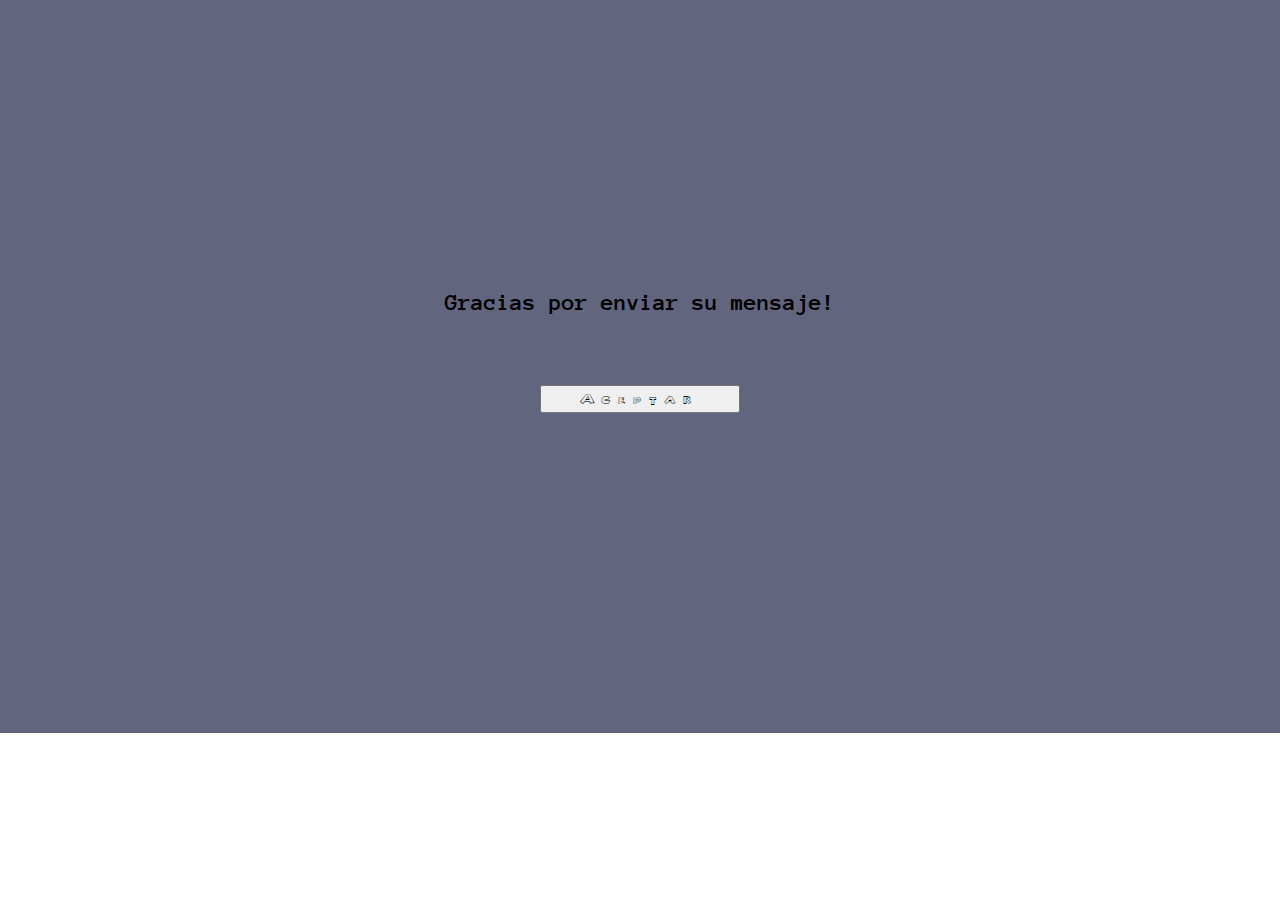
==== confirmacionFormulario.html @ 5d932861 "Agregador de pagina confirmacion de formulario" ====
<!DOCTYPE html>
<html lang="es">
<head>
    <meta charset="UTF-8">
    <meta name="viewport" content="width=device-width, initial-scale=1.0">
    <title>Gracias por enviar su mensaje!</title>
    <link rel="stylesheet" href="estilos.css">
</head>
<body>
    <main>
        <section id="confirmacionFormulario">
            <h2>Gracias por enviar su mensaje!</h2>
            <button onclick="location.href='index.html';">Aceptar</button>
        </section>
    </main>
</body>
</html>
---- estilos.css ----
@font-face {
    font-family: 'AnonymousProRegular';
    src: url('fuente/Anonymous_Pro/AnonymousPro-Regular.ttf') format('truetype');
}
@font-face {
    font-family: 'AnonymousProBold';
    src: url('fuente/Anonymous_Pro/AnonymousPro-Bold.ttf') format('truetype');
}
@font-face {
    font-family: 'SuperMario256';
    src: url('fuente/chlorinap/CHLORINP.TTF') format('truetype');
}

@keyframes titileo {
    0% {opacity: 1;}
    50% {opacity: 0;}
    100% {opacity: 1;}
  }
  
  .titileo {
    color: gold;
    animation: titileo 2s infinite;
  }
  
/*CUANDO ES MENOR A 750px*/

@media only screen and (max-width: 750px) {

    header {
        display: flex;
        justify-content: right;
        align-items: center;
        padding: 5px 10px;
        background-color: #002b62;
    }
    

    header li a {
        display: block;
        color: white;
        font-size: 14.5px;
        font-family: AnonymousProRegular, sans-serif;
        text-align: center;
        padding: 3.5px 4px;
        text-decoration: none;
    }

    /*Estilos de Seccion SOBRE MI*/
    #sobre_mi{
        justify-content: center;
        background-color: #62657E;
        text-align: center;  
        padding: 50px; 
    }
    #sobre_mi p {
        
        text-align: justify;
        width: 100%;
        margin: auto;
        line-height: 2.0;
    }

    /*Estilos de Seccion Educacion*/
    #educacion{
        justify-content: center;
        text-align: center;
        padding: 30px 0px;
        background-color: #002b62;
    }

    #educacion li {
        justify-content: stretch;
        text-align: left;
        width: 100%;
        margin: auto;
        line-height: 3.0;
        color: rgb(126, 141, 154);
    }

    #educacion p {
        font-size: small;
        text-align: left;
    
        color: #b6bbf0;
    }

    /*Estilos de Seccion Proyectos*/
    #proyectos{
        justify-content: center;
        text-align: center;
        padding: 10px;
        background-color: #62657E;
    }

     /*Estilos de Seccion Proyecto*/
     #contacto h2{
        font-family: SuperMario256, sans-serif;
        letter-spacing: 10px;
        margin-top: 50px;
        margin-bottom: 50px;
    }


    #contacto{
        justify-content: center;
        text-align: center;
        padding: 5px;
        background-color: #002b62;
        color: #62657E;
    }

    #contenedorFormulario{
        justify-content: center;
        text-align: center;
        width: 80%;
        margin: auto;
        border: 3px solid #62657E;
        border-radius: 20px;
        padding-top: 20px;
        padding-left: 30px;
        padding-right: 30px;
        padding-bottom: 20px;
    }

    /*Estilos de Seccion Footer*/
    #footer{
        justify-content: center;
        text-align: center;
        padding: 30px;
        background-color: #62657E;
    }

    #confirmacionFormulario{
        justify-content: center;
        background-color: #62657E;
        text-align: center;  
        
        padding: 250px 100px; 
    }

    #confirmacionFormulario button {       
        text-align: center;
        font-family: SuperMario256, sans-serif;
        letter-spacing: 10px;
        width: 150px;
        padding: 5px;
        margin: 50px 0px;
    }
}

/*CUANDO ES MAYOR A 750px*/

@media only screen and (min-width: 750px) {

    header {
        display: flex;
        justify-content: right;
        align-items: center;
        padding: 5px 25px;
        background-color: #002b62;
    }
    

    header li a {
        display: block;
        color: white;
        font-family: AnonymousProRegular, sans-serif;
        text-align: center;
        padding: 14px 16px;
        text-decoration: none;
    }

    /*Estilos de Seccion SOBRE MI*/
    #sobre_mi{
        justify-content: center;
        background-color: #62657E;
        text-align: center;  
        padding: 150px; 
    }
    #sobre_mi p {
        
        text-align: justify;
        width: 500px;
        margin: auto;
        line-height: 2.0;
    }

    /*Estilos sobre Educacion*/
    #educacion{
        justify-content: center;
        text-align: center;
        padding: 150px;
        background-color: #002b62;
    }

    #educacion li {
        justify-content: stretch;
        text-align: left;
        width: 600px;
        margin: auto;
        line-height: 3.0;
        color: rgb(126, 141, 154);
    }

    #educacion p {
        width: 650px;
        margin: auto;
        font-size: small;
        text-align: left;
        margin-left: 25%;
        color: #b6bbf0;
    }

    /*Estilos de Seccion Proyecto*/
    #proyectos{
        justify-content: center;
        text-align: center;
        padding: 150px;
        background-color: #62657E;
    }

    /*Estilos de Seccion Proyecto*/
    #contacto h2{
        font-family: SuperMario256, sans-serif;
        letter-spacing: 10px;
        margin-bottom: 50px;
    }

    #contacto{
        justify-content: center;
        text-align: center;
        padding: 150px;
        background-color: #002b62;
        color: #62657E;
    }

    #contenedorFormulario{
        justify-content: center;
        text-align: center;
        width: 40%;
        margin: auto;
        border: 3px solid #62657E;
        border-radius: 20px;
        padding-top: 20px;
        padding-left: 50px;
        padding-right: 50px;
        padding-bottom: 20px;
    }

    /*Estilos de Seccion Footer*/
    #footer{
        justify-content: center;
        text-align: center;
        padding: 150px;
        background-color: #62657E;
    }

    #confirmacionFormulario{
        justify-content: center;
        background-color: #62657E;
        text-align: center;  
        padding: 270px; 
    }

    #confirmacionFormulario button {       
        text-align: center;
        font-family: SuperMario256, sans-serif;
        letter-spacing: 10px;
        width: 200px;
        padding: 5px;
        margin: 50px 0px;
    }
}

body{
    /*background-color: #002b62;*/
    font-family: AnonymousProBold;
    margin: 0;

}
/*Estilos boton Arriba*/
#botonArriba {
    display: none; 
    position: fixed; 
    bottom: 20px; 
    right: 30px; 
    z-index: 99; 
    border: none;
    outline: none; 
    background-color: rgb(13, 100, 122);
    color: white; 
    cursor: pointer; 
    padding: 15px; 
    border-radius: 50px;
  }
  
  #botonArriba:hover {
    background-color: #555; 
  }

/*Estilos de cabezera - Menu de navegacion*/

header ul {
    list-style-type: none;
    margin: 0;
    padding: 0;
    overflow: hidden;
}

header li {
    float: left;
    margin-left: 5px;
}



header li a:hover {
    background-color: #07122e;
}

/*Estilos del Banner*/
#banner{
    width: auto;
    display: flex;
    justify-content: center;
    background-color: #050c21;
    padding-bottom: 50px;
}
#banner img{
    width: 75%;
    margin: auto;
}


/*Estilos de Seccion SOBRE MI*/

#sobre_mi img {
    width: 200px;
    height: 200px;
    margin: auto;
    justify-content:stretch;
    border-radius: 100px;
    box-shadow: -3px 5px 50px 4px rgba(122, 190, 230, 0.75);
    -webkit-box-shadow: -3px 5px 50px 4px rgba(122, 190, 230, 0.75);
    -moz-box-shadow: -3px 5px 50px 4px rgba(122, 190, 230, 0.75);
}

#sobre_mi h2 {
    font-size: 30px;
    font-family: SuperMario256, sans-serif;
    letter-spacing: 10px;
    margin-bottom: 20px; 
}

/*Estilos de Seccion Educacion*/

#educacion h2{
    margin-bottom: 20px;
    font-family: SuperMario256, sans-serif;
    letter-spacing: 10px;
    color: #b6bbf0;
}

#contenedorLenguajes{
    display:flex;
    justify-content: center;
    flex-wrap: wrap;
}

#contenedorLenguajes div{
    width: 50px;
    height: 50px;
    
    margin: 20px;

}
#contenedorLenguajes img{
    width: 90%;
    height: 90%; 
}


/*Estilos sobre Proyectos*/


#proyectos h2{
    font-family: SuperMario256, sans-serif;
    letter-spacing: 10px;
}

#contenedorProyectos{
    display:flex;
    justify-content: center;
    flex-wrap: wrap;
}

#contenedorProyectos div{
    width: 300px;
    height: 200px;
    /*background-color: aliceblue;*/
    margin: 20px;

}

#contenedorProyectos img{
    width: 90%;
    height: 90%; 
    margin-top: 10px;  
    border-radius: 10px 10px; 
    box-shadow: -3px 5px 50px 4px rgba(122, 190, 230, 0.75);
    -webkit-box-shadow: -3px 5px 50px 4px rgba(122, 190, 230, 0.75);
    -moz-box-shadow: -3px 5px 50px 4px rgba(122, 190, 230, 0.75);
}

#contenedorProyectos img:hover{ 
    box-shadow: -3px 5px 50px 4px rgba(132, 239, 108, 0.75);
    -webkit-box-shadow: -3px 5px 50px 4px rgba(132, 239, 108, 0.75);
    -moz-box-shadow: -3px 5px 50px 4px rgba(132, 239, 108, 0.75);
}


/*Estilos sobre Contactos*/

#contenedorFormulario div {
    display: flex;
    justify-content: space-between;
    margin-bottom: 30px;
}
  
#contenedorFormulario label {
    flex: 1;
    text-align: left;
}
  
#contenedorFormulario input, #contenedorFormulario textarea {
    flex: 2;
}

#contenedorFormulario textarea{
    width: 250px;
    height: 100px;
    resize: none;
}

#contenedorFormulario button{
    display: block;
    margin: 0 auto;
    justify-content: center;
    font-family: SuperMario256,sans-serif;
    letter-spacing: 10px;
    text-align: center;
    width: 50%;
    padding: 10px;
    border: none;
    background-color: #4CAF50;
    color: white;
    cursor: pointer;
}

#contenedorFormulario button:hover {
  background-color: #45a049;
}

/*Estilos Footer*/


#contenedorFooter{
    display:flex;
    justify-content: center;
}

#contenedorFooter div{
    width: 50px;
    height: 50px;
    /*background-color: aliceblue;*/
    margin: 20px;

}

#contenedorFooter img{
    width: 100%;
    height: 100%;   
 
}
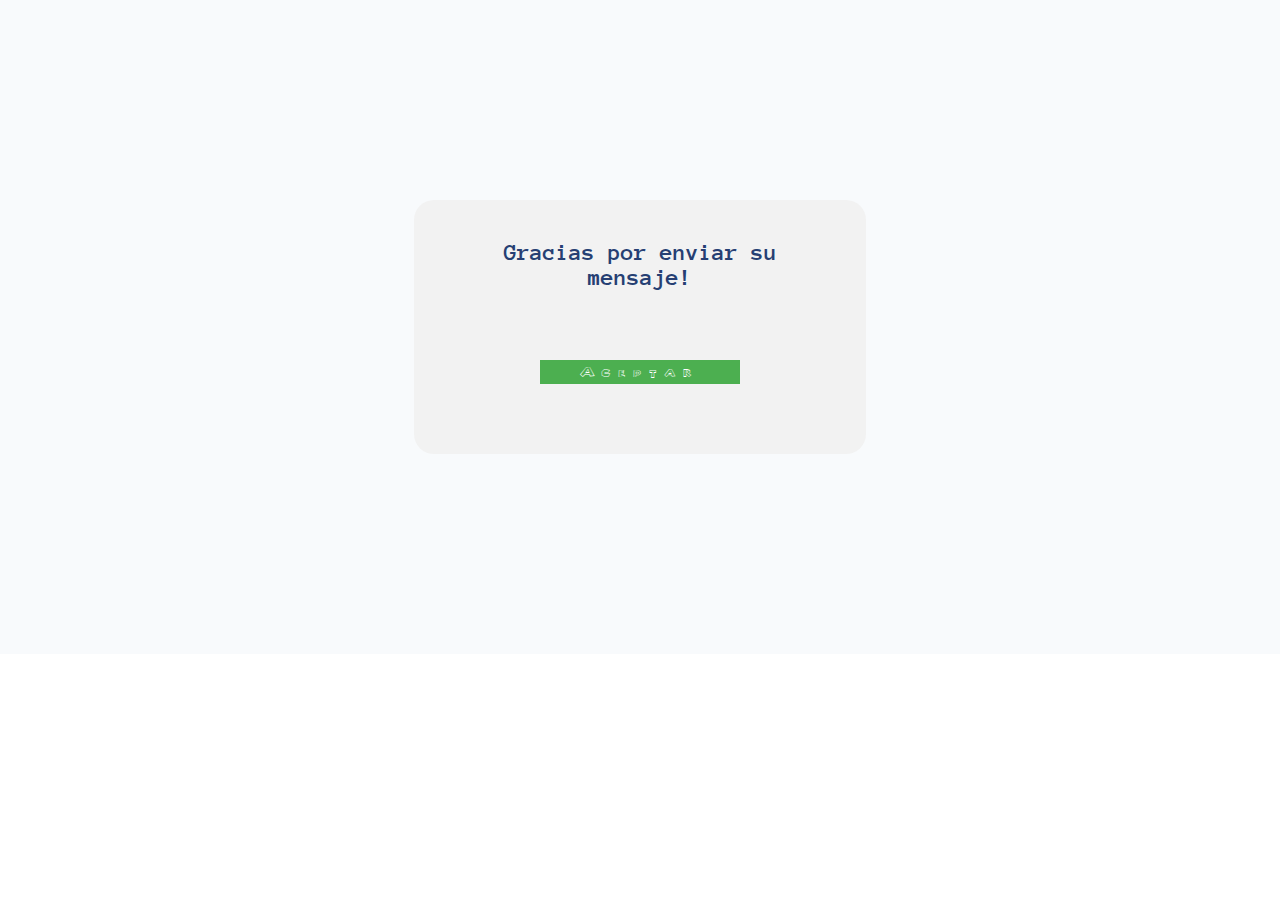
==== commit 0057a521: "confirmacion de formulario" ====
--- a/confirmacionFormulario.html
+++ b/confirmacionFormulario.html
@@ -9,8 +9,10 @@
 <body>
     <main>
         <section id="confirmacionFormulario">
-            <h2>Gracias por enviar su mensaje!</h2>
-            <button onclick="location.href='index.html';">Aceptar</button>
+            <div id="tarjetaConfirmacion">
+                <h2>Gracias por enviar su mensaje!</h2>
+                <button onclick="location.href='index.html';">Aceptar</button>
+            </div>
         </section>
     </main>
 </body>
--- a/estilos.css
+++ b/estilos.css
@@ -132,10 +132,9 @@
 
     #confirmacionFormulario{
         justify-content: center;
-        background-color: #62657E;
+        background-color: #f8fafc;
         text-align: center;  
-        
-        padding: 250px 100px; 
+        padding: 220px 50px; 
     }
 
     #confirmacionFormulario button {       
@@ -145,6 +144,28 @@
         width: 150px;
         padding: 5px;
         margin: 50px 0px;
+        border: none;
+        background-color: #4CAF50;
+        color: white;
+        cursor: pointer;
+    }
+
+    #confirmacionFormulario button:hover {
+        background-color: #45a049;
+    }
+
+    #tarjetaConfirmacion{
+        justify-content: center;
+        text-align: center;
+        width: 80%;
+        margin: auto;
+        background-color: #f2f2f2;
+        color:  #263f73;
+        border-radius: 20px;
+        padding-top: 20px;
+        padding-left: 30px;
+        padding-right: 30px;
+        padding-bottom: 20px;
     }
 }
 
@@ -255,11 +276,12 @@
         background-color: #62657E;
     }
 
+    /*Estilos confirmacion formulario*/
     #confirmacionFormulario{
         justify-content: center;
-        background-color: #62657E;
+        background-color: #f8fafc;
         text-align: center;  
-        padding: 270px; 
+        padding: 200px; 
     }
 
     #confirmacionFormulario button {       
@@ -269,6 +291,29 @@
         width: 200px;
         padding: 5px;
         margin: 50px 0px;
+        border: none;
+        background-color: #4CAF50;
+        color: white;
+        cursor: pointer;
+    }
+
+    #confirmacionFormulario button:hover {
+        background-color: #45a049;
+    }
+    
+
+    #tarjetaConfirmacion{
+        justify-content: center;
+        text-align: center;
+        width: 40%;
+        margin: auto;
+        background-color: #f2f2f2;
+        color:  #263f73;
+        border-radius: 20px;
+        padding-top: 20px;
+        padding-left: 50px;
+        padding-right: 50px;
+        padding-bottom: 20px;
     }
 }
 
